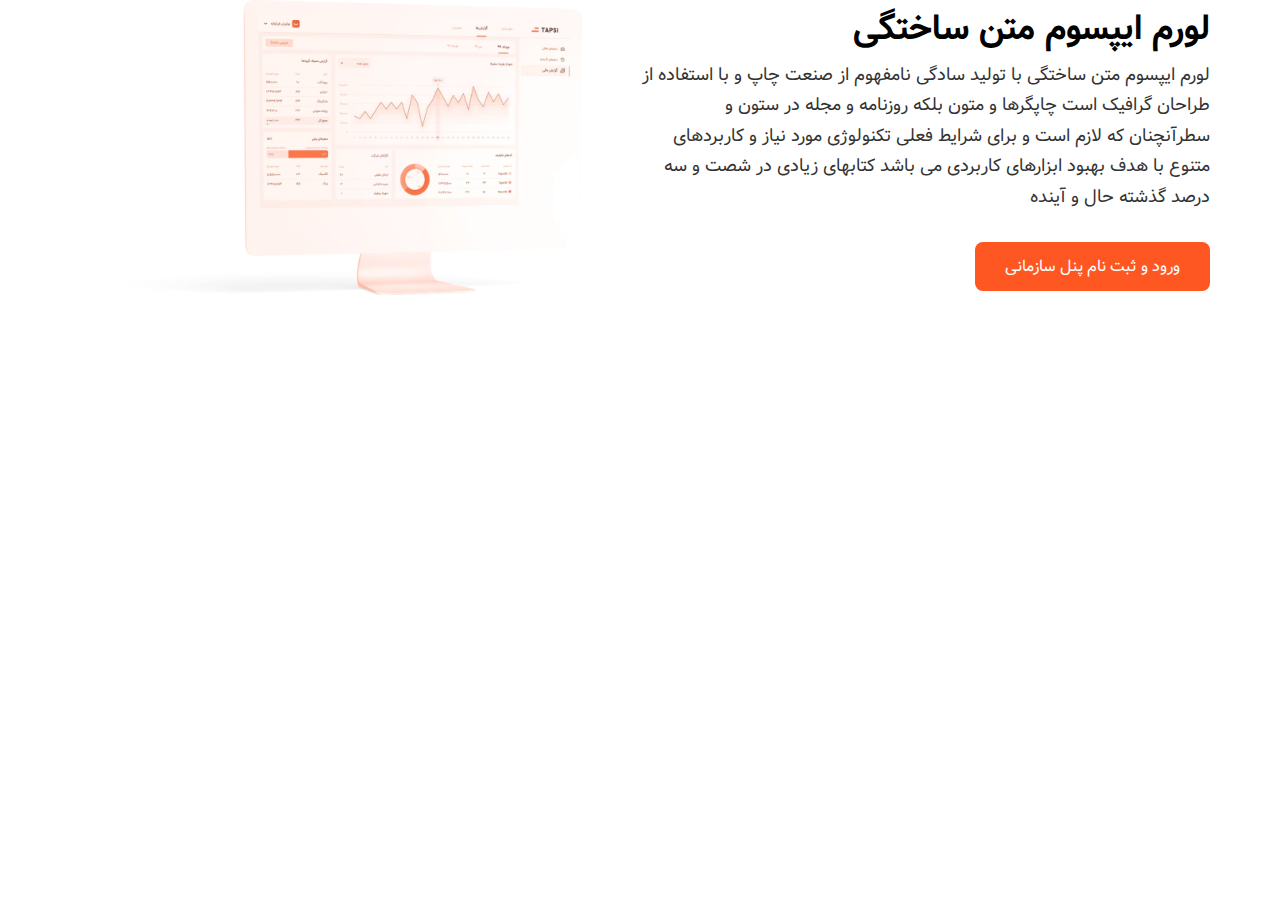
==== index.html @ 3f82d730 "first commit & create feature section" ====
<!DOCTYPE html>
<html lang="en" dir="rtl">
  <head>
    <meta charset="UTF-8" />
    <meta http-equiv="X-UA-Compatible" content="IE=edge" />
    <meta name="viewport" content="width=device-width, initial-scale=1.0" />
    <link rel="stylesheet" href="./css/fonts.css" />
    <link rel="stylesheet" href="./css/style.css" />
    <title>تپ سی کلون</title>
  </head>
  <body>
    <section class="feature container">
      <div class="feature__image">
        <img src="./assets/images/i-mac-1.png" alt="" />
      </div>
      <div class="feature__detail">
        <h2 class="feature__title">لورم ایپسوم متن ساختگی</h2>
        <p class="feature__text">
          لورم ایپسوم متن ساختگی با تولید سادگی نامفهوم از صنعت چاپ و با استفاده
          از طراحان گرافیک است چاپگرها و متون بلکه روزنامه و مجله در ستون و
          سطرآنچنان که لازم است و برای شرایط فعلی تکنولوژی مورد نیاز و کاربردهای
          متنوع با هدف بهبود ابزارهای کاربردی می باشد کتابهای زیادی در شصت و سه
          درصد گذشته حال و آینده
        </p>
        <button class="btn btn--primary">ورود و ثبت نام پنل سازمانی</button>
      </div>
    </section>
  </body>
</html>
---- css/fonts.css ----
@font-face {
  font-family: "Vazir";
  font-weight: 400;
  font-style: normal;
  src: url(../assets/fonts/Vazir.woff);
}

@font-face {
  font-family: "Vazir";
  font-weight: 700;
  font-style: normal;
  src: url(../assets/fonts/Vazir-Bold.woff);
}

body,
* {
  font-family: "Vazir";
}
---- css/style.css ----
/* css reset */
*,
*::after,
*::before {
  margin: 0;
  padding: 0;
  box-sizing: border-box;
  list-style-type: none;
}

/* css reset */

/* Global style & variables*/
html {
  font-size: 62.5%;
}

:root {
  --color-navbar: #f8f8f8;
  --color-primary: #ff5722;
  --color-primary-light: #ff7a50;
  --color-secondary-light: #fff6f2;
  --color-secondary-dark: #ffa589;
  --color-headings: #000;
  --color-body: #333;
  --color-white: #fff;
  --color-black: #000;
}

h1,
h2,
h3 {
  color: var(--color-headings);
}
body {
  color: var(--color-body);
}
/* Global style */

/*! typography */

body {
  font-size: 1.4rem;
  line-height: 1.7;
}
h1 {
  font-size: 2.5rem;
  font-weight: 700;
}

h2,
h3 {
  font-size: 2.2rem;
  font-weight: 700;
}

@media screen and (min-width: 1024px) {
  body {
    font-size: 1.8rem;
  }
  h1 {
    font-size: 5rem;
  }

  h2,
  h3 {
    font-size: 3.5rem;
  }
}
/*! typography */

/* Button Style */
.btn {
  cursor: pointer;
  outline: none;
  border: none;
  border-radius: 8px;
  padding: 2rem 2.5rem;
  text-align: center;
  margin: 1rem 0;
  white-space: nowrap;
  font-size: 1.4rem;
}

.btn--primary {
  background: var(--color-primary);
  color: var(--color-white);
}

.btn--secondary {
  background: var(--color-secondary-dark);
  color: var(--color-white);
}

.btn--block {
  width: 100%;
  font-size: 1.6rem;
}

@media screen and (min-width: 1024px) {
  .btn {
    font-size: 1.6rem;
  }
  .btn--block {
    font-size: 2rem;
  }
}

/* Button Style */

/* Badge Style */
.badge {
  display: inline-block;
  margin: 1rem 0;
  text-align: center;
  border-radius: 32px;
  padding: 0.5rem 1.3rem;
  font-size: 1.2rem;
  text-transform: uppercase;
}

.badge--primary {
  background: var(--color-primary);
  color: var(--color-white);
  border: 2px solid var(--color-primary);
}

.badge--secondary {
  background: var(--color-secondary-light);
  color: var(--color-primary);
  border: 2px solid var(--color-primary);
}
@media screen and (min-width: 1024px) {
  .badge {
    font-size: 1.4rem;
  }
}
/* Badge Style */

/* list Items Style */
.list {
  font-size: 1.6rem;
}

.list--inline .list__item {
  display: inline;
  margin-left: 2rem;
}

.list--tick .list__item::before {
  content: "";
  width: 20px;
  height: 20px;
  background: url(../assets/images/Tick-Square.svg) no-repeat;
  padding-right: 3rem;
  margin-left: 5px;
}

/* .list--tick .list__item {
  background: url(../assets/images/Tick-Square.svg) no-repeat right center;
  padding-right: 2.5rem;
} */

.list--tick .list__item {
  margin-bottom: 2rem;
}

@media screen and (min-width: 1024px) {
  .list--tick .list__item {
    font-size: 1.8rem;
    margin-bottom: 3rem;
  }
}
/* list Items Style */

/* plan section style */
section.block-plan {
  display: grid;
  /* grid-template-columns: repeat(auto-fit, minmax(250px, 350px)); */
  gap: 2rem 3rem;
}

.plan {
  font-size: 1.8rem;
  padding: 2rem;
  transition: all 0.5s ease-in;
}

.card,
.card--primary {
  border-radius: 20px;
  box-shadow: 0 0 10px 2px rgba(255, 3, 3, 0.2);
}
.card--primary .card__header {
  background: var(--color-primary-light);
}
.card__header {
  border-radius: 20px 20px 0 0;
  padding: 3rem 2.5rem;
  background: var(--color-secondary-dark);
  color: var(--color-white);
}

.card__header__top {
  display: flex;
  align-items: center;
  justify-content: space-between;
}
.card__header__top__title,
.card__header__middle {
  font-weight: bold;
}
.card__header__price {
  font-size: 3rem;
}
.card__header__bottom {
  margin: 1rem 0;
}

.card__header__billing__price {
  font-size: 1.4rem;
  font-weight: normal;
}
.card__header__disc {
  font-size: 2rem;
}

.card__body {
  padding: 3rem 2.5rem;
}
.card__body .btn--block {
  margin-top: 7rem;
  font-size: 1.6rem;
}
@media screen and (min-width: 1024px) {
  .block-plan {
    grid-template-columns: repeat(3, 1fr);
    grid-template-rows: 1;
  }
  .plan {
    max-width: 450px;
    /* background: rgb(107, 74, 74); */
  }
  .card__body .btn--block {
    font-size: 1.8rem;
  }

  .plan:hover {
    transform: scale(1.05);
  }

  .plan--popular {
    transform: scale(1.1);
  }

  .plan--popular:hover {
    transform: scale(1.15);
  }
}
/* plan section style */

/* Container Class Style */
@media screen and (min-width: 1024px) {
  .container {
    max-width: 1140px;
    margin: 0 auto;
  }
}
/* Container Class Style */

/* Feature Style */

.feature {
  display: grid;
}
.feature .btn {
  padding: 1.2rem 3rem;
}
.feature__text {
  margin-bottom: 2rem;
}
.feature__image img {
  margin-bottom: 3rem;
  width: 60%;
  height: auto;
}
.feature__image {
  display: flex;
  justify-content: center;
}
@media screen and (min-width: 1024px) {
  .feature {
    display: grid;
    grid-template-columns: repeat(2, 1fr);
  }
  .feature__detail {
    order: 1;
  }
  .feature__image {
    order: 2;
    margin-bottom: 0;
  }
  .feature__image img {
    width: 80%;
  }
}
/* Feature Style */
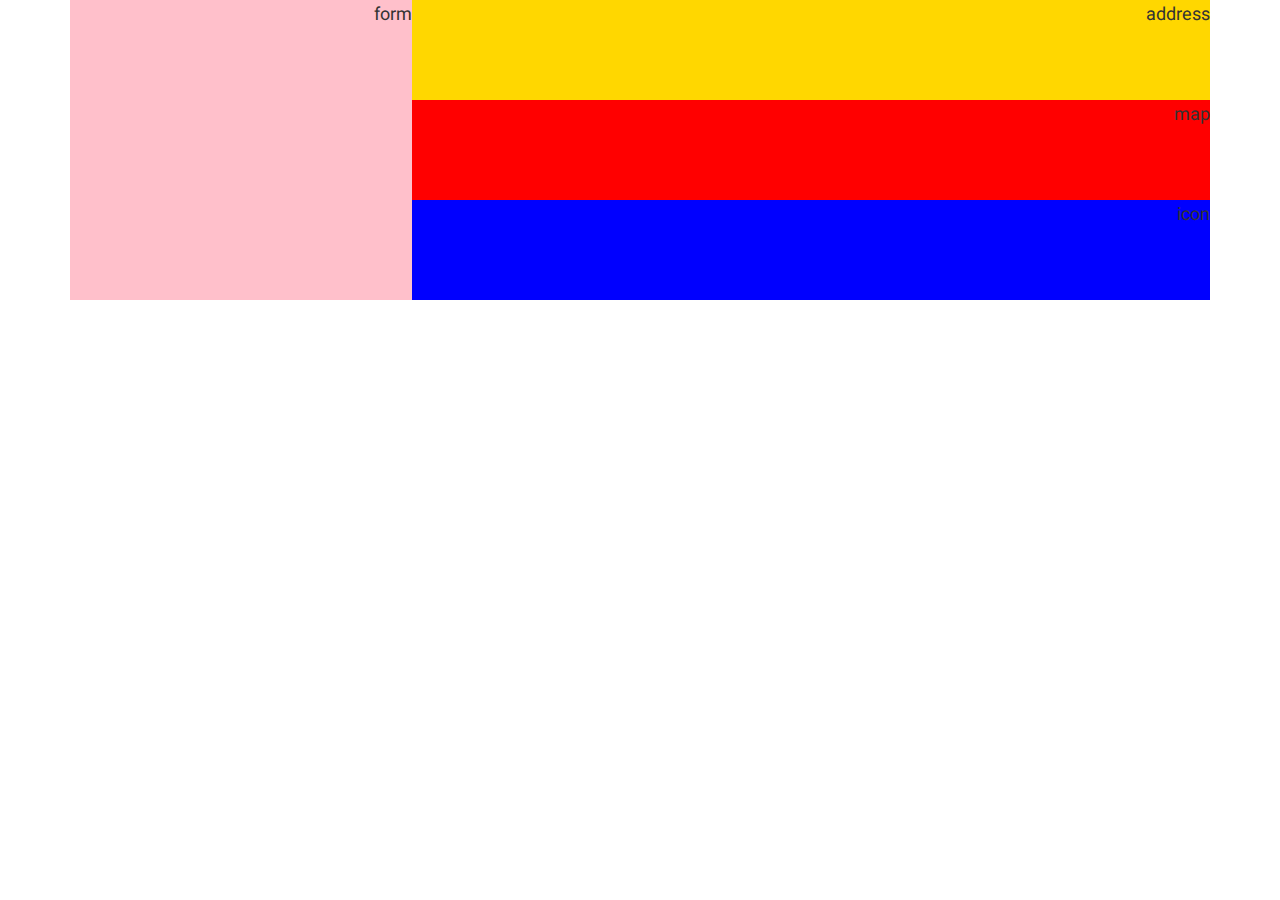
==== commit c42b5ba6: "contact us section" ====
--- a/index.html
+++ b/index.html
@@ -9,21 +9,23 @@
     <title>تپ سی کلون</title>
   </head>
   <body>
-    <section class="feature container">
-      <div class="feature__image">
-        <img src="./assets/images/i-mac-1.png" alt="" />
+    <section class="contact-us container">
+      <div
+        class="contact-us__address"
+        style="background-color: gold; height: 100px"
+      >
+        address
       </div>
-      <div class="feature__detail">
-        <h2 class="feature__title">لورم ایپسوم متن ساختگی</h2>
-        <p class="feature__text">
-          لورم ایپسوم متن ساختگی با تولید سادگی نامفهوم از صنعت چاپ و با استفاده
-          از طراحان گرافیک است چاپگرها و متون بلکه روزنامه و مجله در ستون و
-          سطرآنچنان که لازم است و برای شرایط فعلی تکنولوژی مورد نیاز و کاربردهای
-          متنوع با هدف بهبود ابزارهای کاربردی می باشد کتابهای زیادی در شصت و سه
-          درصد گذشته حال و آینده
-        </p>
-        <button class="btn btn--primary">ورود و ثبت نام پنل سازمانی</button>
+      <div class="contact-us__map" style="background-color: red; height: 100px">
+        map
       </div>
+      <div
+        class="contact-us__icon"
+        style="background-color: blue; height: 100px"
+      >
+        icon
+      </div>
+      <div class="contact-us__form" style="background-color: pink">form</div>
     </section>
   </body>
 </html>
--- a/css/style.css
+++ b/css/style.css
@@ -305,3 +305,45 @@
   }
 }
 /* Feature Style */
+
+/* Contact-us style */
+.contact-us {
+  display: grid;
+}
+.form {
+  order: 3;
+}
+.address {
+  order: 2;
+}
+.icon {
+  order: 1;
+}
+.map {
+  display: none;
+}
+
+@media screen and (min-width: 1024px) {
+  .contact-us {
+    grid-template-areas:
+      "address form"
+      "map form"
+      "icons form";
+    grid-template-columns: 70fr 30fr;
+  }
+  .contact-us__form {
+    grid-area: form;
+  }
+  .contact-us__address {
+    grid-area: address;
+  }
+  .contact-us__icon {
+    grid-area: icons;
+  }
+  .contact-us__map   {
+    grid-area: map;
+    display: block;
+  }
+}
+
+/* Contact-us style */
